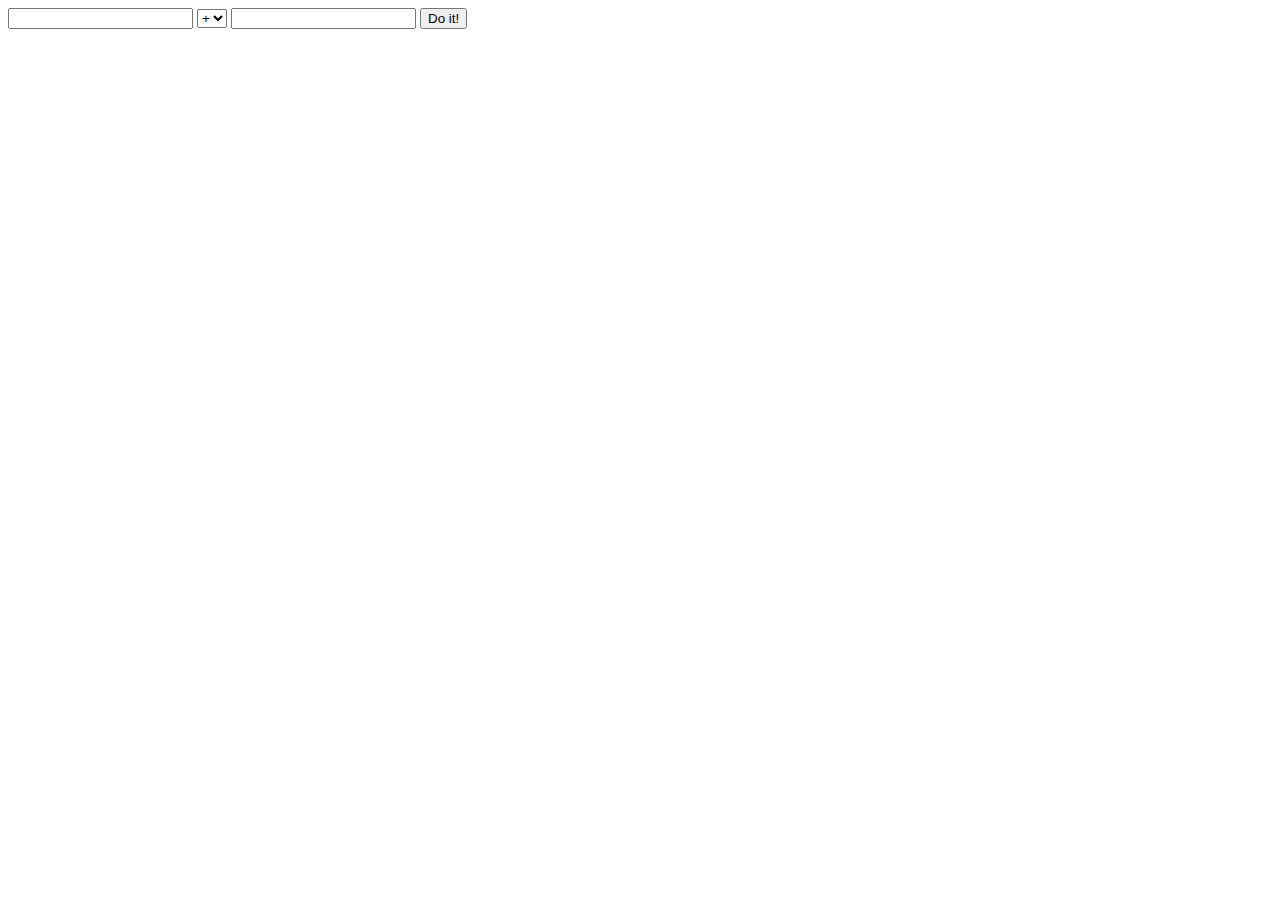
==== ex1/index.html @ 6cddeaf8 "Ex 1" ====
<!doctype html>

<html lang="en">
<head>
  <meta charset="utf-8">

  <title>Exercício 1 - Calculadora</title>
  <meta name="description" content="Uma calculadora bem simples">
</head>

<body>
  <input type="text" id="operand1" />
  <select id="operator">
    <option value="+">+</option>
    <option value="-">-</option>
    <option value="*">*</option>
    <option value="/">/</option>
  </select>
  <input type="text" id="operand2" />
  <input type="button" id="button" value="Do it!" />
  <div id="result"></div>
  <script src="calc.js"></script>
</body>
</html>
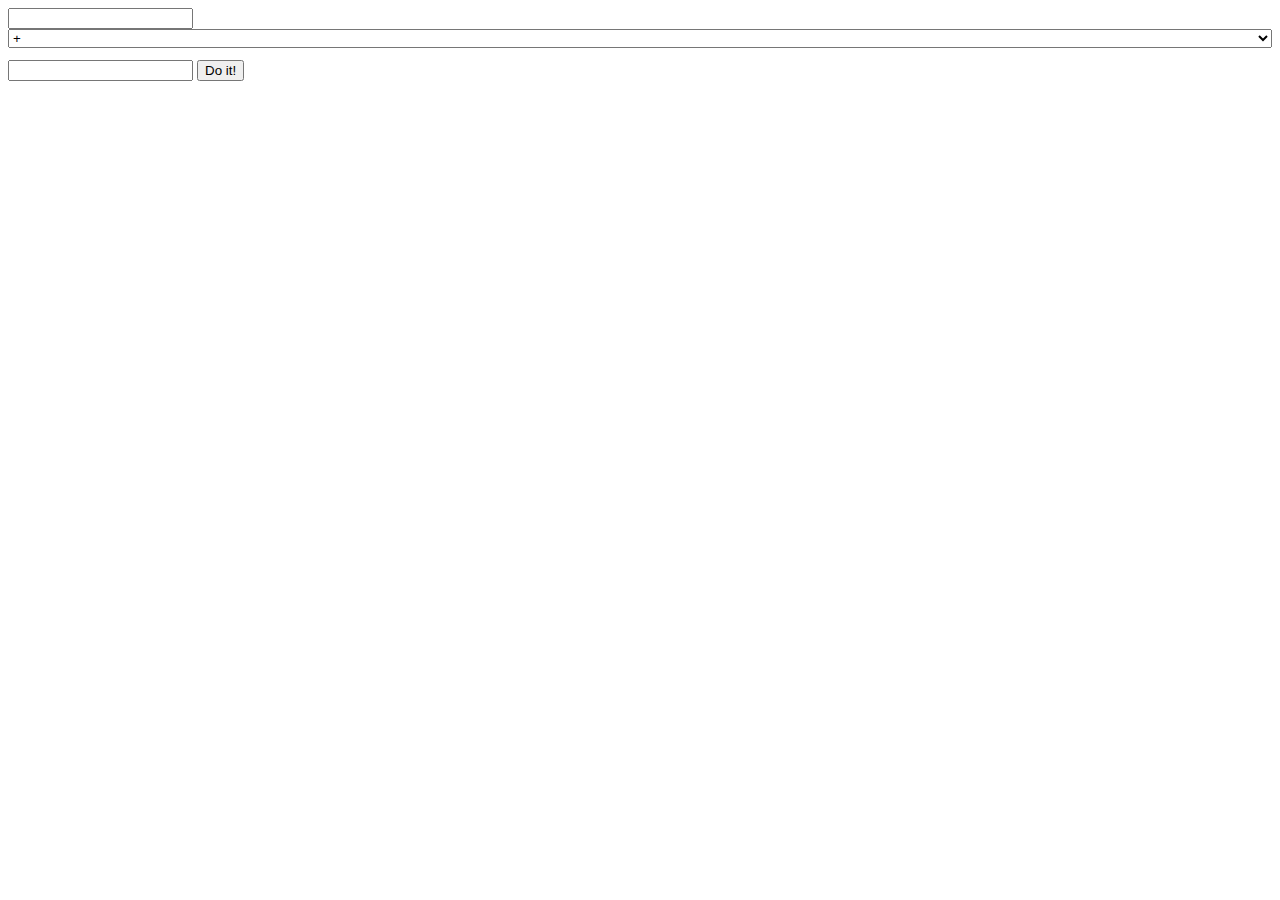
==== commit 7b876f04: "Adding some css" ====
--- a/ex1/index.html
+++ b/ex1/index.html
@@ -1,24 +1,30 @@
 <!doctype html>
+<html lang="en">
 
-<html lang="en">
 <head>
-  <meta charset="utf-8">
-
-  <title>Exercício 1 - Calculadora</title>
-  <meta name="description" content="Uma calculadora bem simples">
+    <meta charset="utf-8">
+    <title>Exercício 1 - Calculadora</title>
+    <meta name="description" content="Uma calculadora bem simples">
+    <link rel="stylesheet" href="http://www.webdevjeffus.com/drop-in-css/drop-in.min.css">
+    <link rel="stylesheet" href="style.css">
 </head>
 
 <body>
-  <input type="text" id="operand1" />
-  <select id="operator">
-    <option value="+">+</option>
-    <option value="-">-</option>
-    <option value="*">*</option>
-    <option value="/">/</option>
-  </select>
-  <input type="text" id="operand2" />
-  <input type="button" id="button" value="Do it!" />
-  <div id="result"></div>
-  <script src="calc.js"></script>
+    <main>
+        <section>
+            <input type="text" id="operand1" />
+            <select id="operator">
+                <option value="+">+</option>
+                <option value="-">-</option>
+                <option value="*">*</option>
+                <option value="/">/</option>
+            </select>
+            <input type="text" id="operand2" />
+            <input type="button" id="button" value="Do it!" />
+            <div id="result"></div>
+            <script src="calc.js"></script>
+        </section>
+    </main>
 </body>
-</html>+
+</html>
--- a/ex1/style.css
+++ b/ex1/style.css
@@ -0,0 +1 @@
+main select{margin-bottom:.75rem;display:block;width:100%;}
